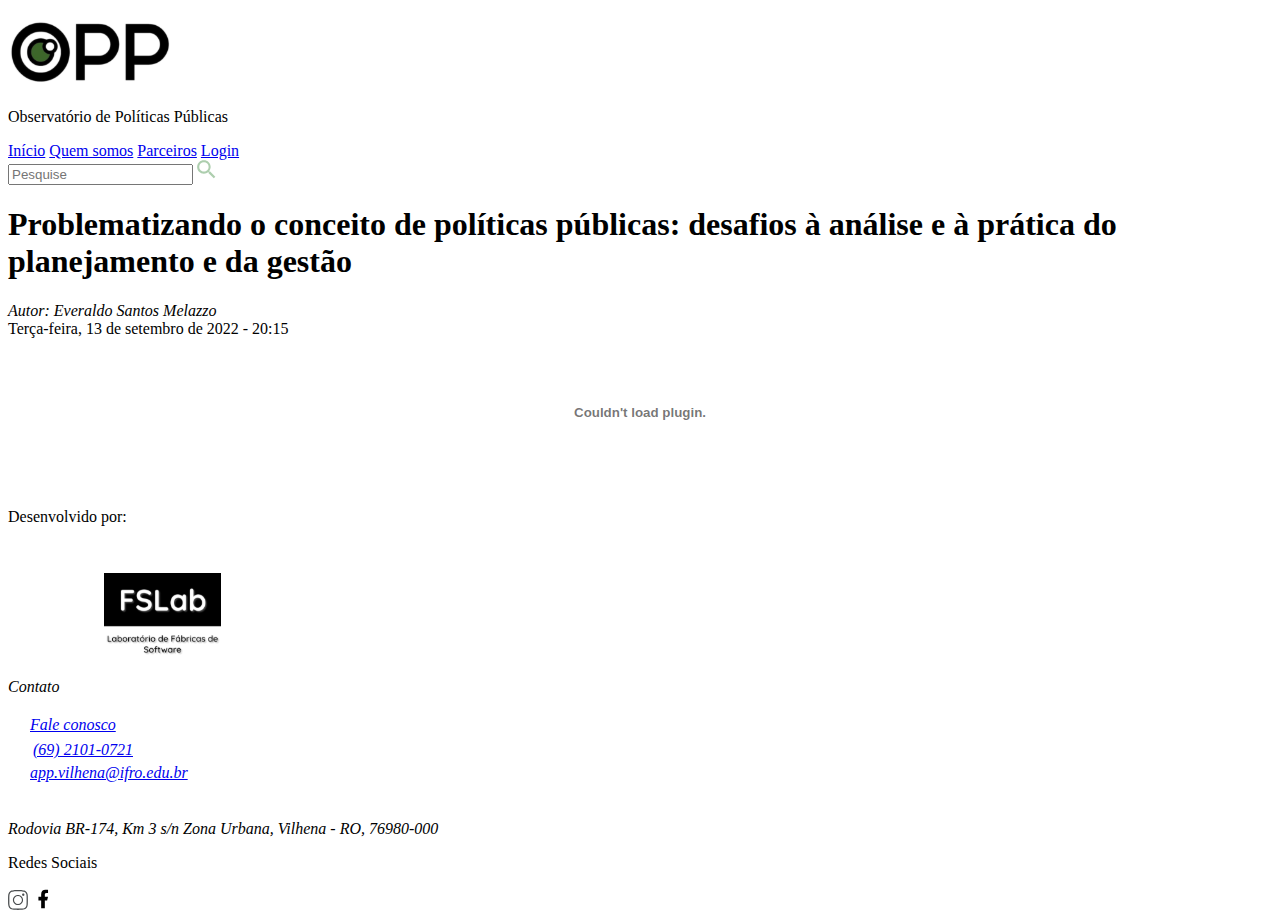
==== pages/artigo.html @ c06c973b "Criado o arquivo html do artigo" ====
<!DOCTYPE html>
<html lang="pt-BR">
<head>
    <meta charset="UTF-8">
    <meta http-equiv="X-UA-Compatible" content="IE=edge">
    <meta name="viewport" content="width=device-width, initial-scale=1.0">
    <link rel="stylesheet" href="../assets/styles/style.css">
    <title>Artigo</title>
</head>
<body>
    <header>
        <div class="OPPlogo">
            <img src="../assets/images/OPP-Logo.svg" alt="OPP">
            <p>Observatório de Políticas Públicas</p>
        </div>

        <nav>
            <a href="#">Início</a>
            <a href="#">Quem somos</a>
            <a href="#">Parceiros</a>
            <a href="#">Login</a>
        </nav>

        <div class="pesquisa">
            <input type="text" placeholder="Pesquise">
            <img src="../assets/icons/search.svg" alt="Pesquisa">
        </div>
    </header>

    <main>
        <article class="metadados">
            <h1>Problematizando o conceito de políticas públicas: desafios à análise e à prática do planejamento e da gestão</h1>
            <address>
                Autor: Everaldo Santos Melazzo
            </address>
            <time pubdate datetime="2022-09-13 20:15"> Terça-feira, 13 de setembro de 2022 - 20:15</time>
            <div id="artigoPDF"></div>
        </article>
    </main>

    <footer>
        <div class="container-development">
            <p>Desenvolvido por:</p>
    
            <div class="container-logos">
                <img src="../assets/images/IFRO-Logo-branca-vertical.svg" alt="Logo do IFRO">
                <img src="../assets/images/FSLAB-Logo.svg" alt="Logo do FSLab">
            </div>
        </div>

        <address>
            <p>Contato</p>
            
            <div class="container-chat">
                <img src="../assets/icons/chat (2) 1.svg" alt="Chat">
                <a href="#">Fale conosco</a>
            </div>

            <div class="container-fone">
                <img src="../assets/icons/local-phone 1.svg" alt="Fone">
                <a href="tel://556921010721">(69) 2101-0721</a>
            </div>

            <div class="container-mail">
                <img src="../assets/icons/at 1.svg" alt="Email">
                <a href="mailto://app.vilhena@ifro.edu.br">app.vilhena@ifro.edu.br</a>
            </div>

            <div class="container-local">
                <img src="../assets/icons/location-pin 1.svg" alt="Localização">
                <p>Rodovia BR-174, Km 3 s/n Zona Urbana, Vilhena - RO, 76980-000</p>
            </div>
        </address>

        <div class="container-social">
            <p>Redes Sociais</p>
            <div>
                <img src="../assets/icons/social-instagram 2.svg" alt="Instagram">
                <img src="../assets/icons/facebook-fill 1.svg" alt="Facebook">
            </div>
        </div>
    </footer>

    <script src="../assets/scripts/pdfobject/pdfobject.js"></script>

    <script>
        PDFObject.embed("../assets/docs/LoremIpsum.pdf", "#artigoPDF");
    </script>
</body>
</html>
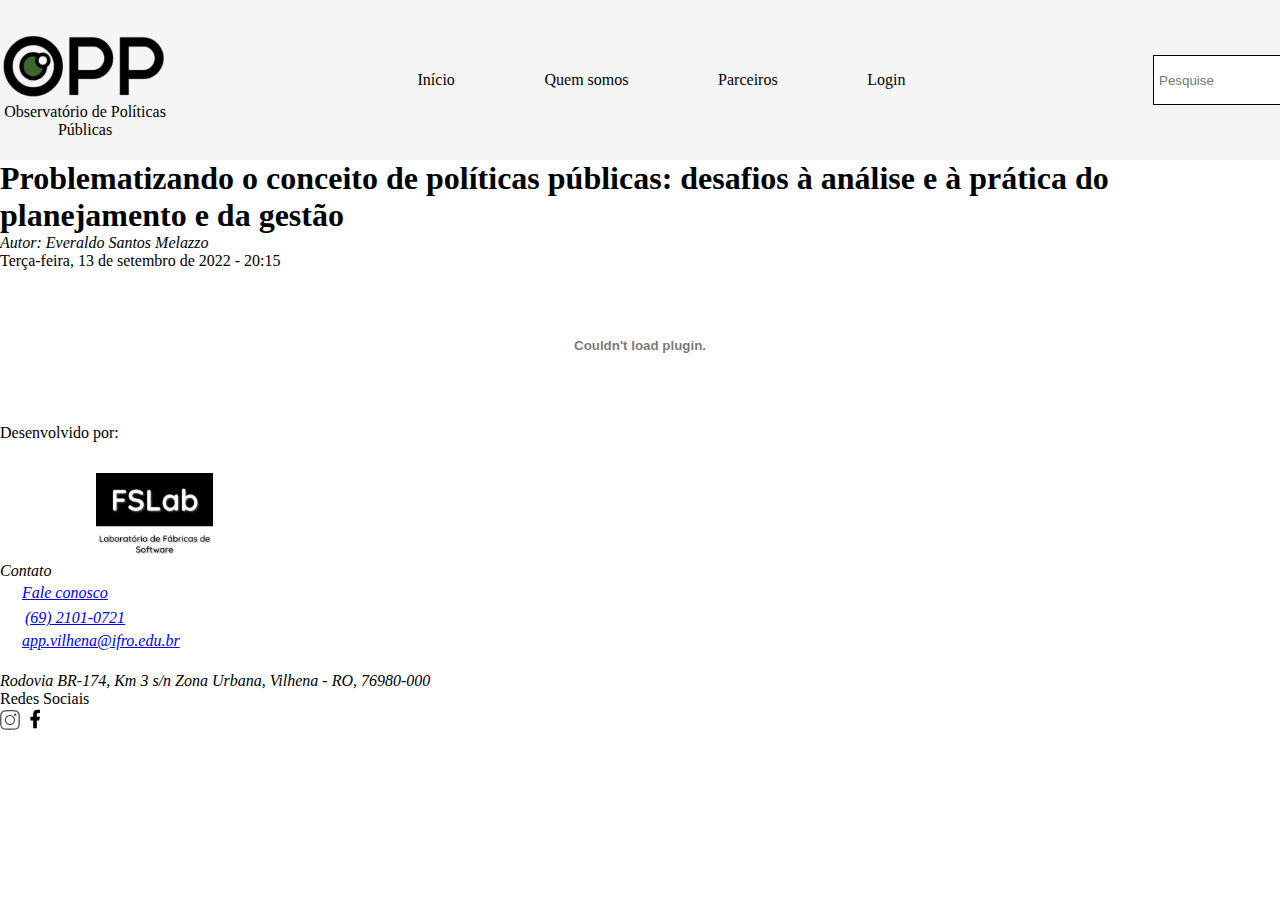
==== commit 91de5fc6: "Comecei a mexer no artigo-style.css" ====
--- a/pages/artigo.html
+++ b/pages/artigo.html
@@ -4,28 +4,30 @@
     <meta charset="UTF-8">
     <meta http-equiv="X-UA-Compatible" content="IE=edge">
     <meta name="viewport" content="width=device-width, initial-scale=1.0">
-    <link rel="stylesheet" href="../assets/styles/style.css">
+    <link rel="stylesheet" href="../assets/styles/artigo-style.css">
     <title>Artigo</title>
 </head>
 <body>
-    <header>
-        <div class="OPPlogo">
-            <img src="../assets/images/OPP-Logo.svg" alt="OPP">
-            <p>Observatório de Políticas Públicas</p>
-        </div>
-
-        <nav>
-            <a href="#">Início</a>
-            <a href="#">Quem somos</a>
-            <a href="#">Parceiros</a>
-            <a href="#">Login</a>
-        </nav>
-
-        <div class="pesquisa">
-            <input type="text" placeholder="Pesquise">
-            <img src="../assets/icons/search.svg" alt="Pesquisa">
-        </div>
-    </header>
+    <div class="container-header">
+        <header>
+            <div class="OPPlogo">
+                <img src="../assets/images/OPP-Logo.svg" alt="OPP">
+                <p>Observatório de Políticas Públicas</p>
+            </div>
+    
+            <nav>
+                <a href="#">Início</a>
+                <a href="#">Quem somos</a>
+                <a href="#">Parceiros</a>
+                <a href="#">Login</a>
+            </nav>
+    
+            <div class="pesquisa">
+                <input type="text" placeholder="Pesquise">
+                <img src="../assets/icons/search.svg" alt="Pesquisa">
+            </div>
+        </header>
+    </div>
 
     <main>
         <article class="metadados">
--- a/assets/styles/artigo-style.css
+++ b/assets/styles/artigo-style.css
@@ -0,0 +1,71 @@
+:root {
+    --cor-fundo: #F5F5F5;
+    --cor-fundo-components: #FFFFFF;
+    --cor-texto: #010101
+}
+
+* {
+    padding: 0px;
+    margin: 0px;
+    box-sizing: border-box;
+}
+
+.container-header {
+    width: 100%;
+    height: 160px;
+    background-color: var(--cor-fundo);
+}
+
+header {
+    display: flex;
+    justify-content: space-between;
+    align-items: center;
+    width: 1440px;
+    height: 160px;
+    margin: auto;
+    background-color: var(--cor-fundo);
+}
+
+.OPPlogo {
+    display: flex;
+    flex-direction: column;
+    justify-content: center;
+    width: 170px;
+}
+
+.OPPlogo p {
+    text-align: center;
+}
+
+nav {
+    display: flex;
+    justify-content: space-between;
+    align-items: center;
+    width: 488px;
+}
+
+nav a {
+    text-decoration: none;
+    color: var(--cor-texto);
+}
+
+nav a:hover {
+    border-bottom: 2px var(--cor-texto) solid;
+}
+
+.pesquisa{
+    display: flex;
+    justify-content: center;
+    align-items: center;
+    border: 1px var(--cor-texto) solid;
+    height: 50px;
+}
+
+.pesquisa input{
+    display: flex;
+    justify-items: center;
+    width: 266px;
+    height: 48px;
+    padding: 5px;
+    border: none;
+}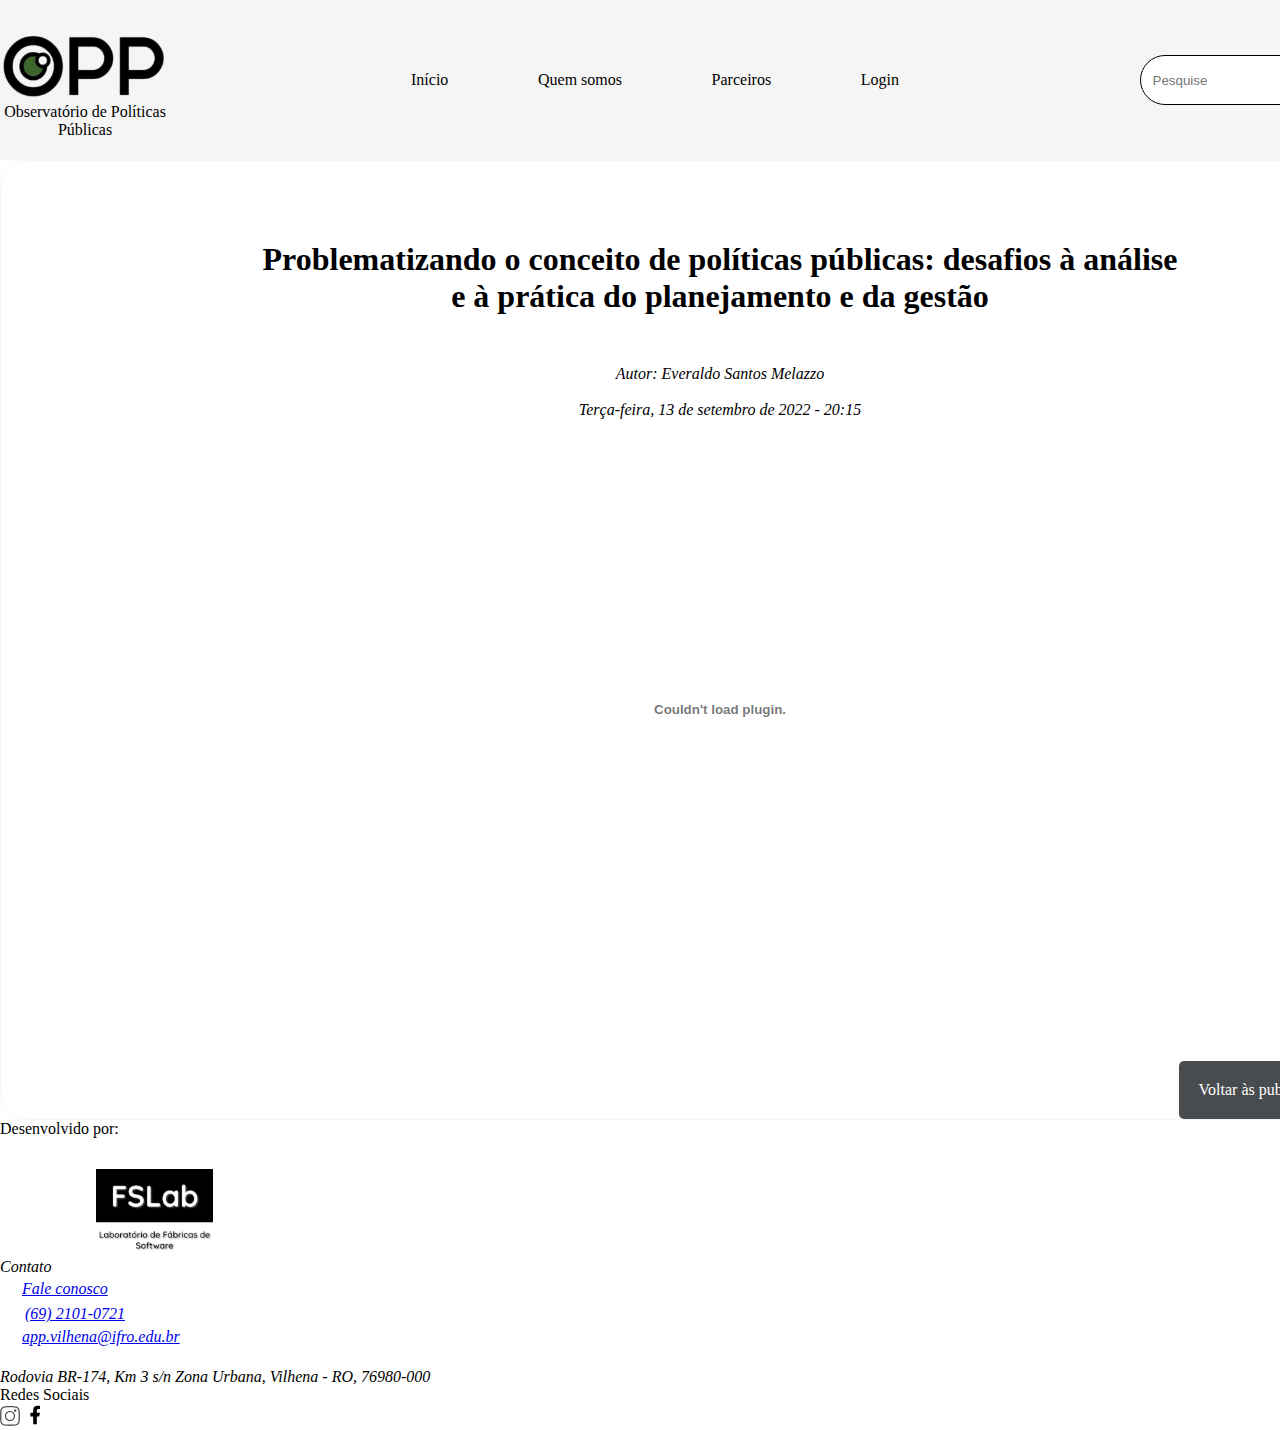
==== commit 084678ee: "terminado o header" ====
--- a/pages/artigo.html
+++ b/pages/artigo.html
@@ -1,5 +1,6 @@
 <!DOCTYPE html>
 <html lang="pt-BR">
+
 <head>
     <meta charset="UTF-8">
     <meta http-equiv="X-UA-Compatible" content="IE=edge">
@@ -7,6 +8,7 @@
     <link rel="stylesheet" href="../assets/styles/artigo-style.css">
     <title>Artigo</title>
 </head>
+
 <body>
     <div class="container-header">
         <header>
@@ -14,14 +16,14 @@
                 <img src="../assets/images/OPP-Logo.svg" alt="OPP">
                 <p>Observatório de Políticas Públicas</p>
             </div>
-    
+
             <nav>
                 <a href="#">Início</a>
                 <a href="#">Quem somos</a>
                 <a href="#">Parceiros</a>
                 <a href="#">Login</a>
             </nav>
-    
+
             <div class="pesquisa">
                 <input type="text" placeholder="Pesquise">
                 <img src="../assets/icons/search.svg" alt="Pesquisa">
@@ -31,19 +33,26 @@
 
     <main>
         <article class="metadados">
-            <h1>Problematizando o conceito de políticas públicas: desafios à análise e à prática do planejamento e da gestão</h1>
+            <h1>Problematizando o conceito de políticas públicas: desafios à análise e à prática do planejamento e da
+                gestão
+            </h1>
+
             <address>
-                Autor: Everaldo Santos Melazzo
+                <p>Autor: Everaldo Santos Melazzo</p>
+
+                <time pubdate datetime="2022-09-13 20:15"> Terça-feira, 13 de setembro de 2022 - 20:15</time>
             </address>
-            <time pubdate datetime="2022-09-13 20:15"> Terça-feira, 13 de setembro de 2022 - 20:15</time>
+
             <div id="artigoPDF"></div>
+            
+            <a href="#">Voltar às publicações</a>
         </article>
     </main>
 
     <footer>
         <div class="container-development">
             <p>Desenvolvido por:</p>
-    
+
             <div class="container-logos">
                 <img src="../assets/images/IFRO-Logo-branca-vertical.svg" alt="Logo do IFRO">
                 <img src="../assets/images/FSLAB-Logo.svg" alt="Logo do FSLab">
@@ -52,7 +61,7 @@
 
         <address>
             <p>Contato</p>
-            
+
             <div class="container-chat">
                 <img src="../assets/icons/chat (2) 1.svg" alt="Chat">
                 <a href="#">Fale conosco</a>
@@ -89,4 +98,5 @@
         PDFObject.embed("../assets/docs/LoremIpsum.pdf", "#artigoPDF");
     </script>
 </body>
+
 </html>--- a/assets/styles/artigo-style.css
+++ b/assets/styles/artigo-style.css
@@ -1,13 +1,22 @@
 :root {
     --cor-fundo: #F5F5F5;
     --cor-fundo-components: #FFFFFF;
-    --cor-texto: #010101
+    --cor-texto: #010101;
+    --cor-botao: #494C4E;
+    --cor-botao-hover: #565d61;
 }
 
 * {
     padding: 0px;
     margin: 0px;
     box-sizing: border-box;
+}
+
+body {
+    /* display: flex;
+    flex-direction: column;
+    justify-content: center; */
+    margin: auto;
 }
 
 .container-header {
@@ -53,19 +62,99 @@
     border-bottom: 2px var(--cor-texto) solid;
 }
 
-.pesquisa{
+.pesquisa {
     display: flex;
     justify-content: center;
     align-items: center;
     border: 1px var(--cor-texto) solid;
+    border-radius: 30px;
+    width: 300px;
     height: 50px;
+    background-color: var(--cor-fundo-components);
 }
 
-.pesquisa input{
+.pesquisa input {
     display: flex;
     justify-items: center;
     width: 266px;
     height: 48px;
     padding: 5px;
     border: none;
+    border-radius: 30px;
+    outline: none;
+    background-color: var(--cor-fundo-components);
+}
+
+
+/* ================================================================ */
+
+.main {
+    display: flex;
+    flex-direction: column;
+    justify-content: center;
+    align-items: center;
+    margin: auto;
+    background-color: var(--cor-fundo);
+    width: 100%;
+}
+
+.metadados {
+    display: flex;
+    flex-direction: column;
+    justify-content: space-between;
+    align-items: center;
+    height: 60rem;
+    width: 1440px;
+    margin: auto;
+    border: 1px var(--cor-fundo) solid;
+    border-radius: 30px;
+    background-color: var(--cor-fundo-components);
+}
+
+.metadados h1 {
+    display: flex;
+    flex-wrap: wrap;
+    text-align: center;
+    width: 920px;
+    margin-top: 80px;
+}
+
+.metadados address {
+    display: flex;
+    flex-direction: column;
+    justify-content: center;
+    align-items: center;
+}
+
+.metadados p {
+    margin-top: 18px;
+}
+
+.metadados time {
+    margin: 18px;
+}
+
+main a {
+    display: flex;
+    flex-direction: row-reverse;
+    justify-items: right;
+    align-items: right;
+    text-decoration: none;
+    color: var(--cor-fundo-components);
+    padding: 20px;
+    border-radius: 5px;
+    background-color: var(--cor-botao);
+    align-items: right;
+    margin-left: 76%;
+}
+
+main a:hover {
+    background-color: var(--cor-botao-hover);
+}
+
+#artigoPDF {
+    height: 30rem;
+    width: 1280px;
+    margin: 0px 0px 80px 0;
+    /* border: 1rem solid rgba(0, 0, 0, .1); */
 }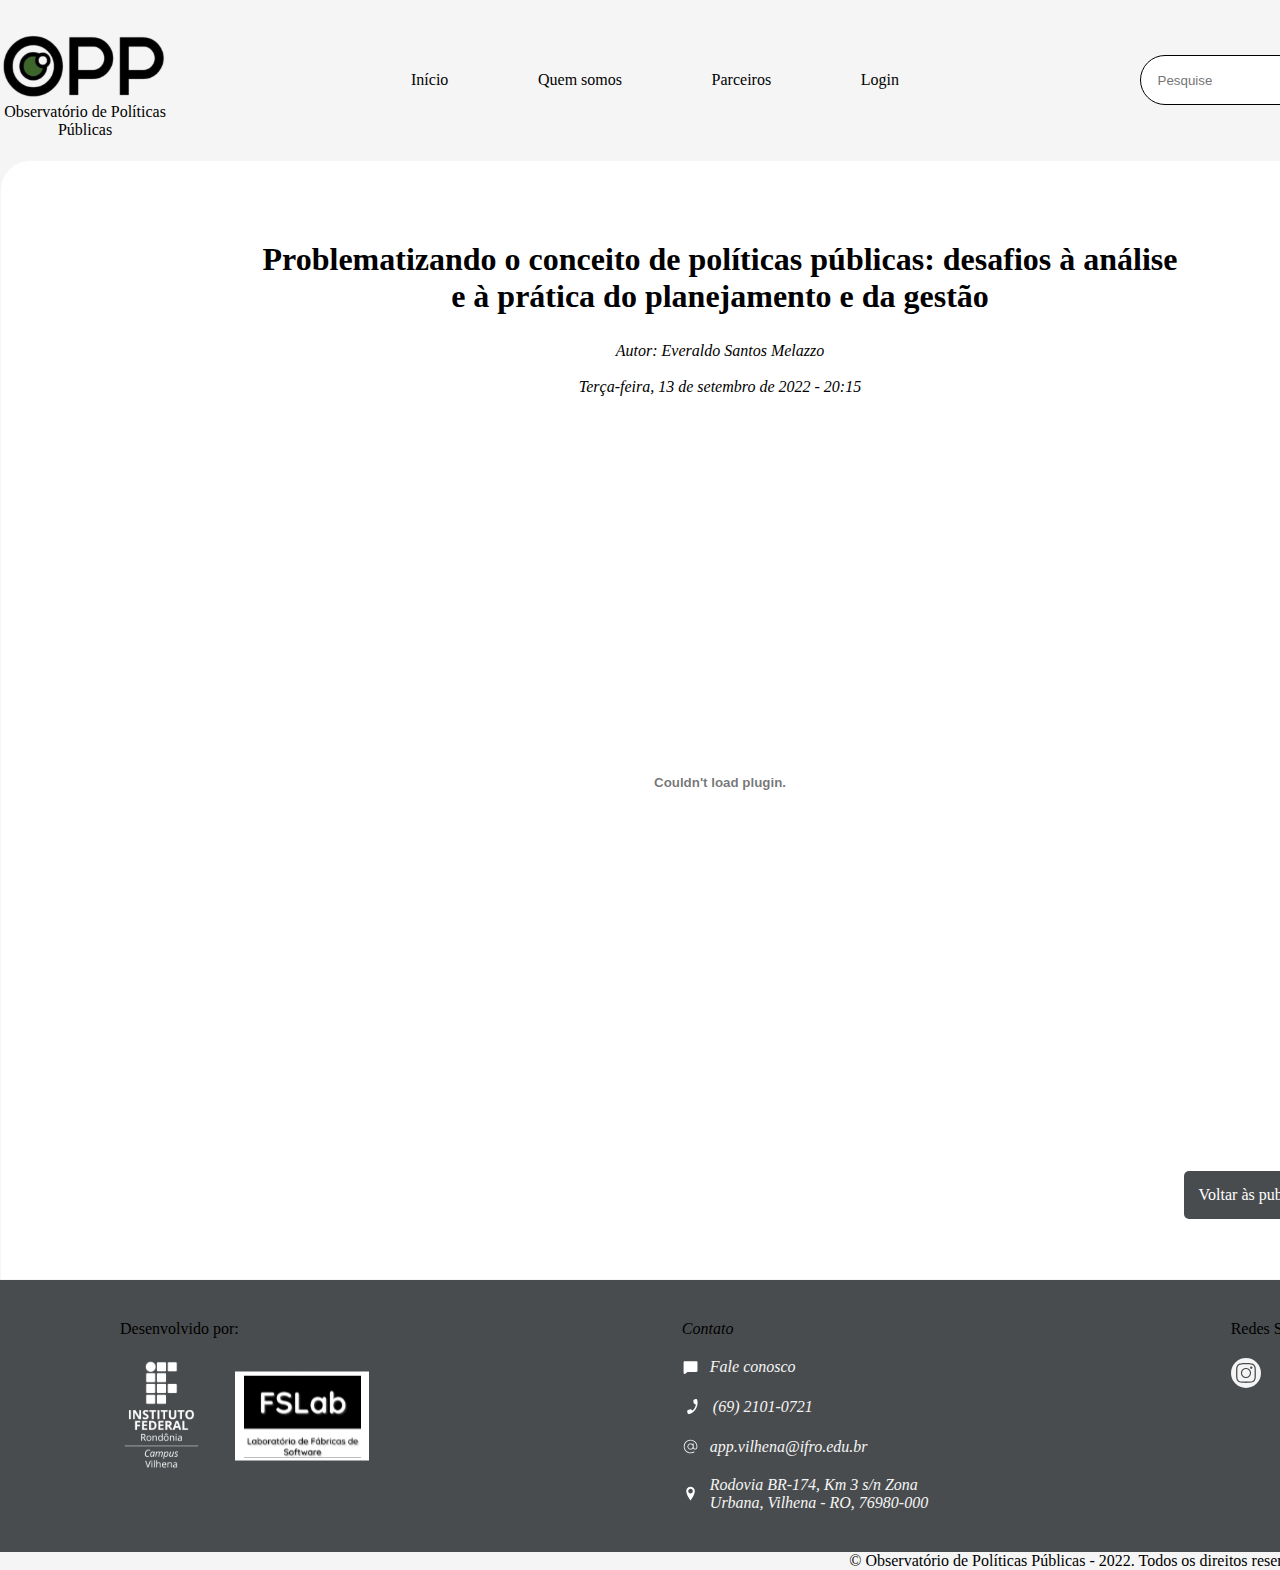
==== commit 39420748: "Finalizado" ====
--- a/pages/artigo.html
+++ b/pages/artigo.html
@@ -49,46 +49,57 @@
         </article>
     </main>
 
-    <footer>
-        <div class="container-development">
-            <p>Desenvolvido por:</p>
-
-            <div class="container-logos">
-                <img src="../assets/images/IFRO-Logo-branca-vertical.svg" alt="Logo do IFRO">
-                <img src="../assets/images/FSLAB-Logo.svg" alt="Logo do FSLab">
+    <footer class="container-footer">
+        <div class="footer">
+            <div class="container-development">
+                <p>Desenvolvido por:</p>
+    
+                <div class="container-logos">
+                    <img src="../assets/images/IFRO-Logo-branca-vertical.svg" alt="Logo do IFRO">
+                    <img src="../assets/images/FSLAB-Logo.svg" alt="Logo do FSLab">
+                </div>
+            </div>
+    
+            <address class="container-contato">
+                <p>Contato</p>
+    
+                <div class="container-chat">
+                    <img src="../assets/icons/chat (2) 1.svg" alt="Chat">
+                    <a href="#">Fale conosco</a>
+                </div>
+    
+                <div class="container-chat">
+                    <img src="../assets/icons/local-phone 1.svg" alt="Fone">
+                    <a href="tel://556921010721">(69) 2101-0721</a>
+                </div>
+    
+                <div class="container-chat">
+                    <img src="../assets/icons/at 1.svg" alt="Email">
+                    <a href="mailto://app.vilhena@ifro.edu.br">app.vilhena@ifro.edu.br</a>
+                </div>
+    
+                <div class="container-chat">
+                    <img src="../assets/icons/location-pin 1.svg" alt="Localização">
+                    <p>Rodovia BR-174, Km 3 s/n Zona Urbana, Vilhena - RO, 76980-000</p>
+                </div>
+            </address>
+    
+            <div class="container-social">
+                <p>Redes Sociais</p>
+                <div class="redes">
+                    <div class="social">
+                        <img src="../assets/icons/social-instagram 2.svg" alt="Instagram">
+                    </div>
+                    
+                    <div class="social">
+                        <img src="../assets/icons/facebook-fill 1.svg" alt="Facebook">
+                    </div>
+                </div>
             </div>
         </div>
 
-        <address>
-            <p>Contato</p>
-
-            <div class="container-chat">
-                <img src="../assets/icons/chat (2) 1.svg" alt="Chat">
-                <a href="#">Fale conosco</a>
-            </div>
-
-            <div class="container-fone">
-                <img src="../assets/icons/local-phone 1.svg" alt="Fone">
-                <a href="tel://556921010721">(69) 2101-0721</a>
-            </div>
-
-            <div class="container-mail">
-                <img src="../assets/icons/at 1.svg" alt="Email">
-                <a href="mailto://app.vilhena@ifro.edu.br">app.vilhena@ifro.edu.br</a>
-            </div>
-
-            <div class="container-local">
-                <img src="../assets/icons/location-pin 1.svg" alt="Localização">
-                <p>Rodovia BR-174, Km 3 s/n Zona Urbana, Vilhena - RO, 76980-000</p>
-            </div>
-        </address>
-
-        <div class="container-social">
-            <p>Redes Sociais</p>
-            <div>
-                <img src="../assets/icons/social-instagram 2.svg" alt="Instagram">
-                <img src="../assets/icons/facebook-fill 1.svg" alt="Facebook">
-            </div>
+        <div class="subfooter">
+            <p>© Observatório de Políticas Públicas  - 2022. Todos os direitos reservados</p>
         </div>
     </footer>
 
--- a/assets/styles/artigo-style.css
+++ b/assets/styles/artigo-style.css
@@ -2,7 +2,7 @@
     --cor-fundo: #F5F5F5;
     --cor-fundo-components: #FFFFFF;
     --cor-texto: #010101;
-    --cor-botao: #494C4E;
+    --cor-rodape: #494C4E;
     --cor-botao-hover: #565d61;
 }
 
@@ -17,6 +17,7 @@
     flex-direction: column;
     justify-content: center; */
     margin: auto;
+    background-color: var(--cor-fundo);
 }
 
 .container-header {
@@ -78,11 +79,11 @@
     justify-items: center;
     width: 266px;
     height: 48px;
-    padding: 5px;
+    padding: 10px;
     border: none;
     border-radius: 30px;
     outline: none;
-    background-color: var(--cor-fundo-components);
+    background-color: #ffffff00;
 }
 
 
@@ -103,11 +104,11 @@
     flex-direction: column;
     justify-content: space-between;
     align-items: center;
-    height: 60rem;
+    height: 70rem;
     width: 1440px;
     margin: auto;
     border: 1px var(--cor-fundo) solid;
-    border-radius: 30px;
+    border-radius: 30px 30px 0px 0px;
     background-color: var(--cor-fundo-components);
 }
 
@@ -141,11 +142,12 @@
     align-items: right;
     text-decoration: none;
     color: var(--cor-fundo-components);
-    padding: 20px;
+    padding: 15px;
     border-radius: 5px;
-    background-color: var(--cor-botao);
+    background-color: var(--cor-rodape);
     align-items: right;
     margin-left: 76%;
+    margin-bottom: 60px;
 }
 
 main a:hover {
@@ -153,8 +155,99 @@
 }
 
 #artigoPDF {
-    height: 30rem;
-    width: 1280px;
-    margin: 0px 0px 80px 0;
+    height: 45rem;
+    width: 1120px;
+    margin: 0px 0px 20px 0;
     /* border: 1rem solid rgba(0, 0, 0, .1); */
+}
+
+.footer{
+    display: flex;
+    justify-content: space-between;
+    align-items: top;
+    padding: 40px 120px;
+    margin: auto;
+    width: 1440px;
+    height: 272px;
+    background-color: var(--cor-rodape);
+}
+
+.container-development{
+    display: flex;
+    flex-direction: column;
+}
+
+.container-logos{
+    display: flex;
+    justify-content: start;
+    margin-top: 20px;
+}
+
+.container-logos img{
+    margin-right: 32px;
+}
+
+.container-contato{
+    display: flex;
+    flex-direction: column;
+    justify-content: space-between;
+}
+
+.container-chat{
+    display: flex;
+    align-items: center;
+    width: 268px;
+}
+
+.container-chat img{
+    margin-right: 10px;
+}
+
+.container-chat p{
+    color: var(--cor-fundo);
+}
+
+.container-chat a{
+    text-decoration: none;
+    color: var(--cor-fundo);
+}
+
+.container-chat a:hover{
+    border-bottom: 2px var(--cor-fundo) solid;
+}
+
+.container-social{
+    display: flex;
+    flex-direction: column;
+}
+
+
+
+.redes{
+    display: flex;
+    justify-content: space-between;
+    margin-top: 20px;
+}
+
+.social{
+    display: flex;
+    justify-content: center;
+    align-items: center;
+    width: 30px;
+    height: 30px;
+    background-color: var(--cor-fundo);
+    border-radius: 50%;
+}
+
+.subfooter{
+    display: flex;
+    justify-content: right;
+    align-items: right;
+    background-color: var(--cor-fundo);
+    width: 1440px;
+    margin: auto;
+}
+
+.subfooter p{
+    margin-right: 120px;
 }